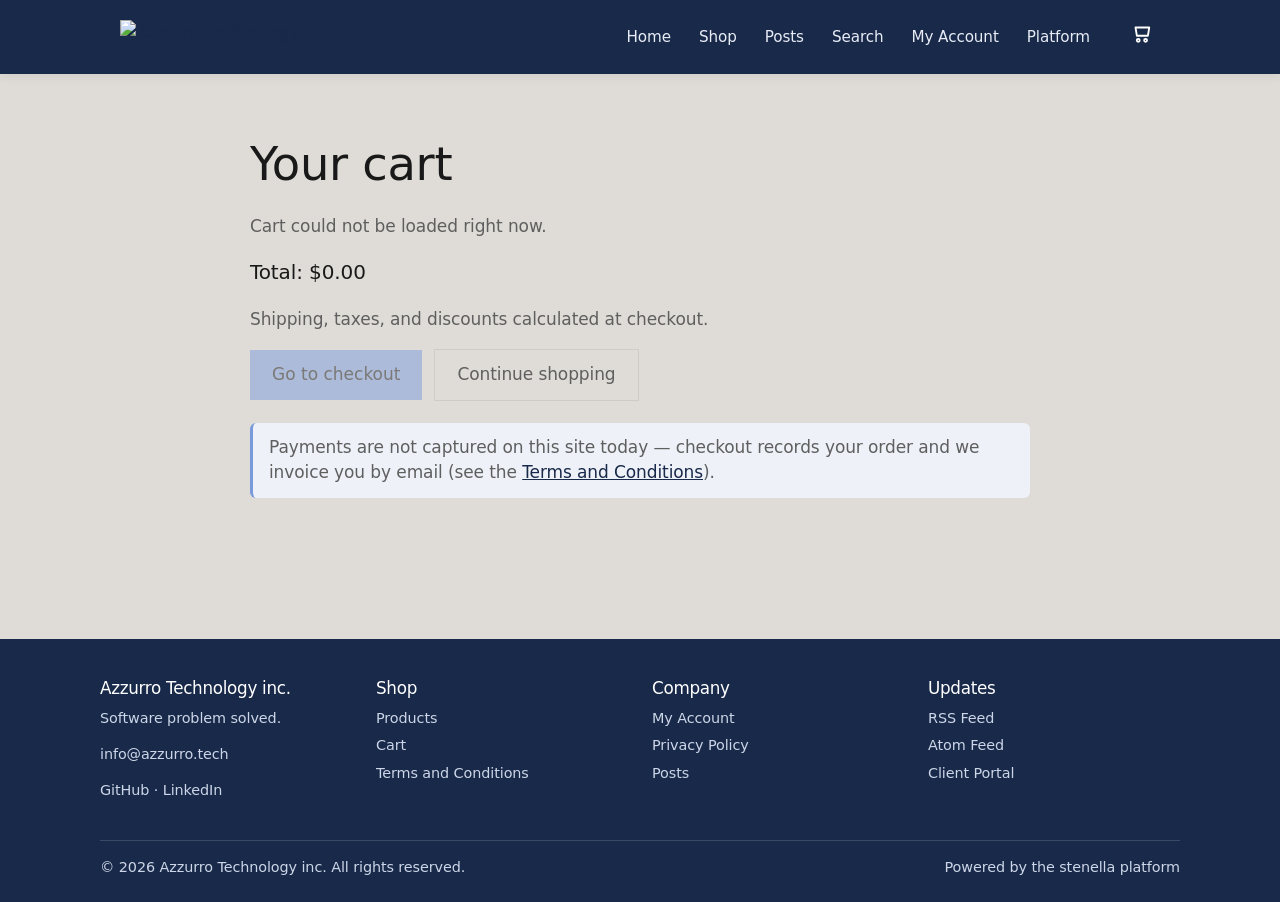
==== azzurro.tech/cart.html @ 14b480af "website modification to use stenella" ====
<!DOCTYPE html>
<html lang="en-US">
<head>
<meta charset="UTF-8" />
<meta name="viewport" content="width=device-width, initial-scale=1" />
<title>Cart — Azzurro Technology inc.</title>
<meta name="description" content="Your Azzurro cart. Checkout runs through a client-side workflow; invoices follow by email." />
<link rel="alternate" type="application/rss+xml" title="Azzurro Technology inc. » Feed" href="/s/feed/azzurrotech/combined.xml" />
<link rel="alternate" type="application/atom+xml" title="Azzurro Technology inc. » Atom Feed" href="/s/feed/azzurrotech/combined.atom" />
<link rel="stylesheet" href="styles.css" />
</head>
<body data-page="cart">
<header class="header">
  <nav class="nav">
    <a class="logo" href="index.html"><img src="assets/logo.png" alt="Azzurro Technology inc." /></a>
    <button class="mobile-menu-toggle" aria-label="Menu"><span></span><span></span><span></span></button>
    <ul class="nav-links">
      <li><a href="index.html">Home</a></li>
      <li><a href="shop.html">Shop</a></li>
      <li><a href="posts.html">Posts</a></li>
      <li><a href="search.html">Search</a></li>
      <li><a href="my-account.html">My Account</a></li>
      <li><a href="/s/portal?client=azzurrotech">Platform</a></li>
    </ul>
    <div class="nav-actions">
      <a class="cart-link" href="cart.html" aria-label="Cart">
        <svg width="22" height="22" viewBox="0 0 24 24" fill="none" stroke="currentColor" stroke-width="2" stroke-linecap="round" stroke-linejoin="round" aria-hidden="true"><path d="M6 6h15l-1.5 9h-12z" /><circle cx="9" cy="20" r="1.6" /><circle cx="17" cy="20" r="1.6" /></svg>
        <span class="cart-badge hidden" data-cart-badge>0</span>
      </a>
    </div>
  </nav>
</header>

<main class="section">
  <div class="wrap" style="max-width:820px">
    <h1>Your cart</h1>
    <div id="cart-empty" class="empty-state hidden">
      <p>Your cart is currently empty.</p>
      <p><a class="btn" href="shop.html">Start shopping</a></p>
    </div>
    <div id="cart-lines"></div>
    <p class="cart-total" id="cart-total">Total: $0.00</p>
    <p class="muted">Shipping, taxes, and discounts calculated at checkout.</p>
    <div class="row">
      <button id="checkout-btn" class="btn" disabled>Go to checkout</button>
      <a class="btn ghost" href="shop.html">Continue shopping</a>
    </div>
    <p class="notice" style="margin-top:22px">Payments are not captured on this site today — checkout records your order and we invoice you by email (see the <a href="refund_returns.html">Terms and Conditions</a>).</p>
  </div>
</main>

<!-- Checkout workflow modal (vini-driven) -->
<div class="modal" id="checkout-modal">
  <div class="modal-card">
    <h3 class="wf-head">Checkout</h3>
    <div class="wf-progress"><span id="wf-progress-bar"></span></div>
    <div class="steps"></div>
    <div class="wf-body"></div>
    <div class="row" style="justify-content:flex-end;margin-top:20px">
      <button class="btn ghost" onclick="document.getElementById('checkout-modal').classList.remove('open')">Cancel</button>
      <button class="btn wf-advance" type="button">Continue</button>
    </div>
  </div>
</div>

<footer class="footer">
  <div class="cols">
    <div>
      <h4>Azzurro Technology inc.</h4>
      <p>Software problem solved.</p>
      <p>info@azzurro.tech</p>
      <p><a href="https://github.com/azzurrotech" target="_blank" rel="noopener">GitHub</a> · <a href="https://www.linkedin.com/company/azzurro-tech" target="_blank" rel="noopener">LinkedIn</a></p>
    </div>
    <div>
      <h4>Shop</h4>
      <ul>
        <li><a href="shop.html">Products</a></li>
        <li><a href="cart.html">Cart</a></li>
        <li><a href="refund_returns.html">Terms and Conditions</a></li>
      </ul>
    </div>
    <div>
      <h4>Company</h4>
      <ul>
        <li><a href="my-account.html">My Account</a></li>
        <li><a href="privacy-policy.html">Privacy Policy</a></li>
        <li><a href="posts.html">Posts</a></li>
      </ul>
    </div>
    <div>
      <h4>Updates</h4>
      <ul>
        <li><a href="/s/feed/azzurrotech/combined.xml">RSS Feed</a></li>
        <li><a href="/s/feed/azzurrotech/combined.atom">Atom Feed</a></li>
        <li><a href="/s/portal?client=azzurrotech">Client Portal</a></li>
      </ul>
    </div>
  </div>
  <div class="bottom">
    <span>© <span id="year"></span> Azzurro Technology inc. All rights reserved.</span>
    <span><a href="/s/portal?client=azzurrotech">Powered by the stenella platform</a></span>
  </div>
</footer>

<script src="/s/static/lib/veni.js" defer></script>
<script src="/s/static/lib/vidi.js" defer></script>
<script src="/s/static/lib/vici.js" defer></script>
<script src="/s/static/lib/vini.js" defer></script>
<script src="app.js" defer></script>
</body>
</html>
---- azzurro.tech/styles.css ----
/* Azzurro Technology inc. — azzurro.tech, hosted on the stenella platform.
   Vanilla CSS (no frameworks). Palette mirrors the public WordPress site:
   warm grey base, near-black contrast, blue accents. */

:root {
  --base: #dfdcd7;
  --surface: #ffffff;
  --contrast: #191919;
  --accent-1: #7a9bdb;
  --accent-3: #182949;
  --accent-4: #5f5f5f;
  --accent-6: #19191933;
  --border: #d0ccc5;
  --sale: #b3261e;
  --radius: 10px;
  --shadow: 0 2px 10px rgba(0, 0, 0, 0.08);
  --font: "Manrope", ui-sans-serif, system-ui, -apple-system, "Segoe UI",
    Roboto, Helvetica, Arial, sans-serif;
}

* { box-sizing: border-box; }

html { scroll-behavior: smooth; }

body {
  margin: 0;
  background: var(--base);
  color: var(--accent-4);
  font-family: var(--font);
  font-size: 17px;
  font-weight: 300;
  line-height: 1.5;
  letter-spacing: -0.1px;
}

img { max-width: 100%; height: auto; }

h1, h2, h3, h4, h5 {
  color: var(--contrast);
  font-weight: 400;
  letter-spacing: -0.3px;
  line-height: 1.15;
  margin: 0 0 0.5em;
}
h1 { font-size: clamp(2rem, 4vw, 2.9rem); }
h2 { font-size: clamp(1.5rem, 3vw, 2.1rem); }
h3 { font-size: 1.3rem; }
h4 { font-size: 1.05rem; }

a { color: var(--accent-3); }
a:hover { text-decoration: none; }

p { margin: 0 0 1em; }

.wrap { max-width: 1080px; margin: 0 auto; padding: 0 20px; }
.muted { color: var(--accent-4); }
.hidden { display: none !important; }
.row { display: flex; gap: 12px; flex-wrap: wrap; align-items: center; }

/* ---- header / nav ---------------------------------------------------------- */
.header {
  position: sticky;
  top: 0;
  z-index: 50;
  background: var(--accent-3);
  color: #fff;
  box-shadow: var(--shadow);
}
.nav { max-width: 1080px; margin: 0 auto; padding: 14px 20px; display: flex; align-items: center; gap: 20px; }
.logo img { height: 34px; display: block; }
.nav-links { list-style: none; margin: 0 0 0 auto; padding: 0; display: flex; gap: 4px; align-items: center; }
.nav-links a {
  color: #e8ecf6;
  text-decoration: none;
  padding: 8px 12px;
  border-radius: 8px;
  font-size: 0.95rem;
}
.nav-links a:hover, .nav-links a.active { background: rgba(255, 255, 255, 0.12); color: #fff; }
.nav-actions { display: flex; gap: 10px; align-items: center; }
.cart-link { position: relative; color: #fff; text-decoration: none; padding: 8px; }
.cart-badge {
  position: absolute; top: 0; right: 0;
  background: var(--accent-1); color: var(--contrast);
  border-radius: 999px; font-size: 0.7rem; min-width: 18px; height: 18px;
  display: flex; align-items: center; justify-content: center; padding: 0 4px;
}
.mobile-menu-toggle { display: none; cursor: pointer; }
.mobile-menu-toggle span { display: block; width: 22px; height: 2px; background: #fff; margin: 4px 0; }

@media (max-width: 820px) {
  .mobile-menu-toggle { display: block; }
  .nav-links {
    display: none;
    position: absolute; top: 62px; left: 0; right: 0;
    background: var(--accent-3);
    flex-direction: column; align-items: stretch; padding: 10px 20px 16px;
    box-shadow: var(--shadow);
  }
  .nav-links.open { display: flex; }
  .nav { flex-wrap: wrap; }
  .nav-links { margin-left: 0; }
}

/* ---- buttons --------------------------------------------------------------- */
.btn, button.btn, input.btn {
  display: inline-block;
  background: var(--accent-1);
  color: var(--contrast);
  border: 0;
  border-radius: 0;
  padding: 12px 22px;
  font: inherit;
  font-weight: 400;
  text-decoration: none;
  cursor: pointer;
}
.btn:hover { background: color-mix(in srgb, var(--accent-1) 85%, transparent); color: var(--contrast); }
.btn.secondary { background: transparent; border: 1px solid currentColor; }
.btn.light { background: #fff; color: var(--accent-3); }
.btn.ghost { background: transparent; color: inherit; border: 1px solid var(--border); }
.btn.small { padding: 8px 14px; font-size: 0.9rem; }
.btn[disabled] { opacity: 0.5; cursor: not-allowed; }

/* ---- hero / sections ------------------------------------------------------- */
.section { padding: 64px 20px; }
.section.alt { background: var(--surface); border-top: 1px solid var(--border); border-bottom: 1px solid var(--border); }
.section h2 { margin-bottom: 12px; }
.section .lede { max-width: 720px; }

.hero {
  background:
    radial-gradient(1200px 500px at 70% -10%, rgba(122, 155, 219, 0.55), transparent 60%),
    var(--accent-3);
  color: #fff;
  text-align: center;
  padding: 96px 20px;
}
.hero h1 { color: #fff; font-weight: 400; }
.hero .tagline { font-size: 1.25rem; max-width: 640px; margin: 0 auto 28px; color: #dbe3f2; }
.hero-ctas { display: flex; gap: 14px; justify-content: center; flex-wrap: wrap; margin-bottom: 26px; }
.hero-links a { color: #fff; text-decoration: underline; margin: 0 10px; font-size: 0.95rem; }

.pillars { display: grid; grid-template-columns: repeat(auto-fit, minmax(250px, 1fr)); gap: 20px; margin-top: 22px; }
.pillar { background: var(--surface); border: 1px solid var(--border); border-radius: var(--radius); padding: 24px; }
.pillar .num { font-size: 2rem; color: var(--accent-1); font-weight: 400; }
.values ul, .why ul { list-style: none; padding: 0; margin: 0; display: grid; grid-template-columns: repeat(auto-fit, minmax(220px, 1fr)); gap: 16px; }
.values li, .why li { background: var(--surface); border: 1px solid var(--border); border-radius: var(--radius); padding: 20px; }
.values li strong, .why li strong { display: block; color: var(--contrast); margin-bottom: 4px; }

/* ---- cards (products / posts) --------------------------------------------- */
.cards { display: grid; grid-template-columns: repeat(auto-fill, minmax(230px, 1fr)); gap: 20px; margin-top: 22px; }
.card {
  background: var(--surface);
  border: 1px solid var(--border);
  border-radius: var(--radius);
  overflow: hidden;
  display: flex;
  flex-direction: column;
  box-shadow: var(--shadow);
}
.card .thumb { height: 150px; background: #eef1f8; display: flex; align-items: center; justify-content: center; position: relative; }
.card .thumb img { max-height: 130px; object-fit: contain; }
.card .badge {
  position: absolute; top: 10px; left: 10px;
  background: var(--sale); color: #fff;
  font-size: 0.72rem; letter-spacing: 0.4px; text-transform: uppercase;
  padding: 3px 8px; border-radius: 4px;
}
.card .body { padding: 16px; display: flex; flex-direction: column; gap: 8px; flex: 1; }
.card h3 { font-size: 1.1rem; margin: 0; }
.card h3 a { color: var(--contrast); text-decoration: none; }
.card h3 a:hover { color: var(--accent-3); }
.card .excerpt { font-size: 0.9rem; flex: 1; }
.card .price { color: var(--contrast); font-size: 1.1rem; }
.card .price .old { text-decoration: line-through; color: var(--accent-4); margin-right: 8px; font-size: 0.9rem; }
.card .price .sale-price { color: var(--sale); }
.card .meta { color: var(--accent-4); font-size: 0.8rem; }
.card .actions { display: flex; gap: 8px; flex-wrap: wrap; margin-top: auto; }

/* ---- forms -----------------------------------------------------------*/
label { display: block; margin: 0 0 14px; font-size: 0.9rem; }
label input, label select, label textarea, input[type="search"], input[type="text"], input[type="email"], input[type="number"], input[type="password"], textarea {
  width: 100%; margin-top: 6px; padding: 10px 12px;
  border: 1px solid var(--border); border-radius: 6px;
  font: inherit; color: var(--contrast); background: #fff;
}
.searchbox { display: flex; gap: 8px; max-width: 520px; margin: 20px auto 0; }
.searchbox input { flex: 1; }

/* ---- cart ---- */
.cart-line { display: flex; gap: 16px; align-items: center; background: var(--surface); border: 1px solid var(--border); border-radius: var(--radius); padding: 14px 18px; margin-bottom: 12px; }
.cart-line .thumb { width: 56px; height: 56px; display: flex; align-items: center; justify-content: center; background: #eef1f8; border-radius: 8px; }
.cart-line .thumb img { max-height: 46px; }
.cart-line .info { flex: 1; }
.cart-line .info h4 { margin: 0 0 2px; }
.cart-line input.qty { width: 64px; }
.cart-total { font-size: 1.25rem; color: var(--contrast); }
.empty-state { background: var(--surface); border: 1px dashed var(--border); border-radius: var(--radius); padding: 40px; text-align: center; }

/* ---- vidi output (posts listing via vidi) ---- */
#vidi-cards-container .card { position: relative; }
.vidi-pager { display: flex; gap: 8px; justify-content: center; margin-top: 22px; flex-wrap: wrap; }
.vidi-pager button { background: var(--surface); border: 1px solid var(--border); padding: 8px 14px; cursor: pointer; border-radius: 6px; font: inherit; }
.vidi-pager button.active { background: var(--accent-3); color: #fff; border-color: var(--accent-3); }
.vidi-pager button[disabled] { opacity: 0.4; cursor: not-allowed; }
.vidi-loading { text-align: center; padding: 40px; color: var(--accent-4); }
.vidi-empty { text-align: center; padding: 40px; }

/* ---- article ---- */
.article { background: var(--surface); border: 1px solid var(--border); border-radius: var(--radius); padding: 34px; max-width: 820px; margin: 0 auto; }
.article .meta { color: var(--accent-4); font-size: 0.85rem; margin-bottom: 18px; }
.article .body p { color: #333; }
.article .body h3 { margin-top: 1.2em; }

/* ---- account / panel ---- */
.panel { background: var(--surface); border: 1px solid var(--border); border-radius: var(--radius); padding: 28px; max-width: 520px; margin: 0 auto; }

/* ---- footer ---- */
.footer { background: var(--accent-3); color: #cdd6e8; padding: 40px 20px 24px; margin-top: 60px; font-size: 0.9rem; }
.footer .cols { display: grid; grid-template-columns: repeat(auto-fit, minmax(180px, 1fr)); gap: 24px; max-width: 1080px; margin: 0 auto; }
.footer h4 { color: #fff; margin-bottom: 10px; font-weight: 400; }
.footer ul { list-style: none; margin: 0; padding: 0; }
.footer li { margin: 6px 0; }
.footer a { color: #cdd6e8; text-decoration: none; }
.footer a:hover { color: #fff; text-decoration: underline; }
.footer .bottom { max-width: 1080px; margin: 24px auto 0; border-top: 1px solid rgba(255, 255, 255, 0.15); padding-top: 16px; display: flex; justify-content: space-between; flex-wrap: wrap; gap: 8px; }

/* ---- modal ---- */
.modal { position: fixed; inset: 0; background: rgba(0, 0, 0, 0.45); display: none; align-items: flex-start; justify-content: center; padding: 40px 16px; z-index: 100; }
.modal.open { display: flex; }
.modal-card { background: var(--surface); border-radius: var(--radius); max-width: 520px; width: 100%; padding: 26px; box-shadow: var(--shadow); }
.modal-card h3 { margin-top: 0; }
.modal-card .steps { margin: 16px 0; }
.modal-card .step { display: flex; gap: 10px; align-items: baseline; padding: 8px 0; border-bottom: 1px solid var(--border); }
.modal-card .step .mark { width: 22px; text-align: center; color: var(--accent-1); }
.wf-body { margin: 14px 0; }
.wf-body label { font-size: 0.95rem; }
.wf-summary { background: #f5f6fa; border: 1px solid var(--border); border-radius: 8px; padding: 14px 16px; margin-top: 6px; }
.wf-summary p { margin: 0 0 6px; }
.wf-summary .cart-total { border-top: 1px solid var(--border); padding-top: 10px; margin-top: 8px; }

/* ---- product detail ---- */
#product-detail .thumb { width: 300px; max-width: 100%; background: #eef1f8; border-radius: var(--radius); display: flex; align-items: center; justify-content: center; padding: 24px; }
#product-detail .thumb img { max-height: 260px; object-fit: contain; }
#product-detail .info { flex: 1; min-width: 280px; }
.price { color: var(--contrast); font-size: 1.2rem; margin: 6px 0 12px; }
.price .old { text-decoration: line-through; color: var(--accent-4); margin-right: 8px; font-size: 0.95rem; }
.price .sale-price { color: var(--sale); }
.price.big { font-size: 1.7rem; margin: 10px 0 16px; }

/* ---- legal tables ---- */
.article table { width: 100%; border-collapse: collapse; margin: 14px 0 22px; font-size: 0.92rem; }
.article th, .article td { border: 1px solid var(--border); padding: 10px 12px; text-align: left; vertical-align: top; }
.article th { background: #f0f2f6; color: var(--contrast); font-weight: 400; }
.article h2 { margin: 1.4em 0 0.5em; }

/* ---- toast ---- */
.toast {
  position: fixed; bottom: 20px; right: 20px; z-index: 200;
  background: var(--accent-3); color: #fff; padding: 12px 18px; border-radius: 8px;
  box-shadow: var(--shadow); opacity: 0; transform: translateY(10px);
  transition: opacity 0.25s, transform 0.25s; pointer-events: none;
}
.toast.show { opacity: 1; transform: none; }

/* ---- misc ---- */
.page-head { padding: 48px 20px 8px; text-align: center; }
.breadcrumb { font-size: 0.85rem; color: var(--accent-4); max-width: 1080px; margin: 18px auto 0; padding: 0 20px; }
.notice { border-left: 3px solid var(--accent-1); background: #eef1f8; padding: 12px 16px; border-radius: 6px; }
code { background: #f0f2f6; padding: 2px 6px; border-radius: 4px; font-size: 0.9em; }
.wf-progress { height: 6px; background: var(--border); border-radius: 999px; overflow: hidden; margin: 10px 0; }
.wf-progress > span { display: block; height: 100%; background: var(--accent-1); transition: width 0.3s; }
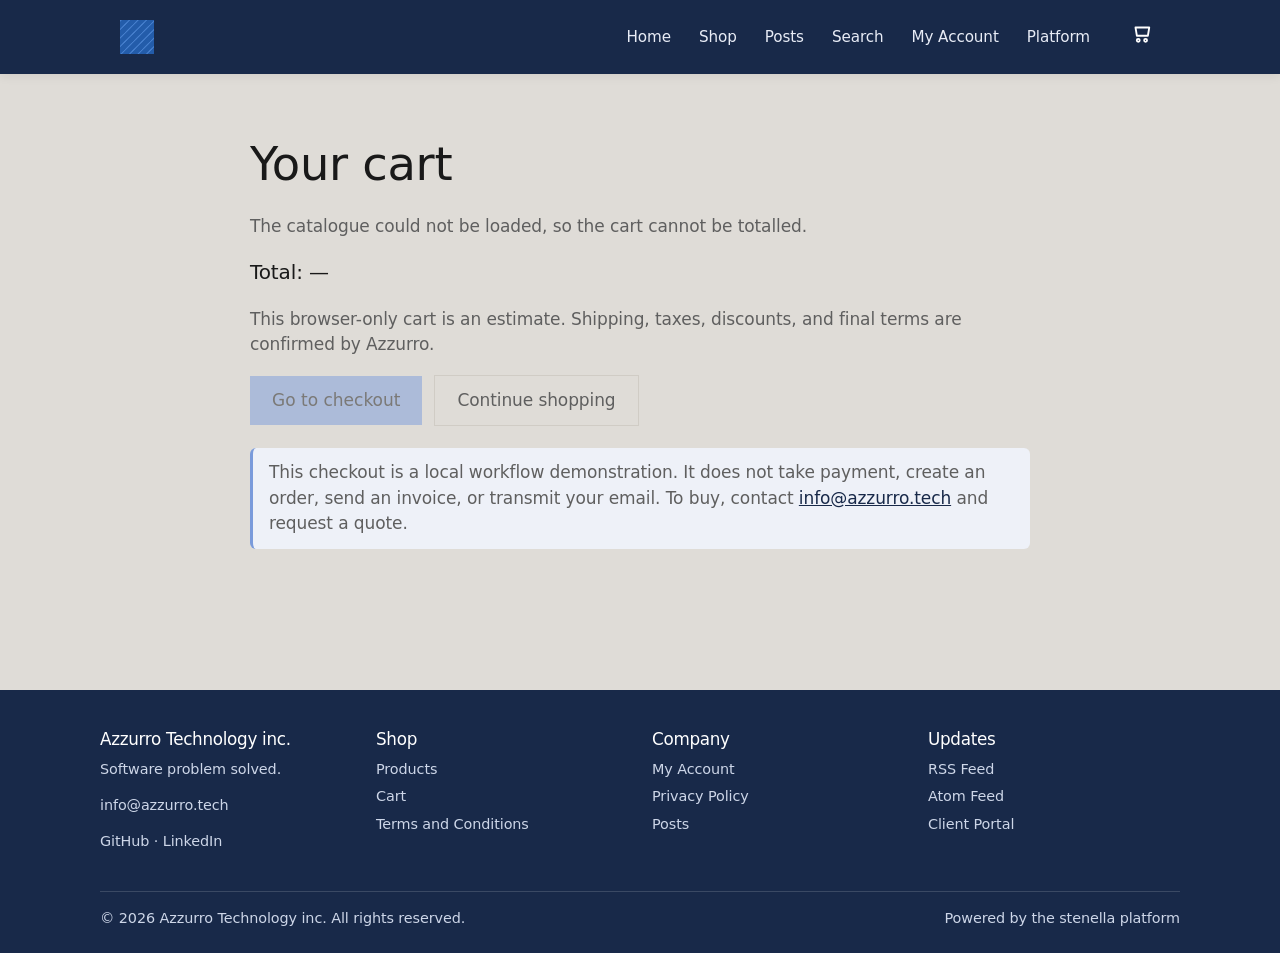
==== commit 13c80cf0: "integrate and replicate with stenella" ====
--- a/azzurro.tech/cart.html
+++ b/azzurro.tech/cart.html
@@ -4,7 +4,7 @@
 <meta charset="UTF-8" />
 <meta name="viewport" content="width=device-width, initial-scale=1" />
 <title>Cart — Azzurro Technology inc.</title>
-<meta name="description" content="Your Azzurro cart. Checkout runs through a client-side workflow; invoices follow by email." />
+<meta name="description" content="Your Azzurro cart. The checkout workflow is a local demonstration and does not capture payment or place an order." />
 <link rel="alternate" type="application/rss+xml" title="Azzurro Technology inc. » Feed" href="/s/feed/azzurrotech/combined.xml" />
 <link rel="alternate" type="application/atom+xml" title="Azzurro Technology inc. » Atom Feed" href="/s/feed/azzurrotech/combined.atom" />
 <link rel="stylesheet" href="styles.css" />
@@ -40,12 +40,12 @@
     </div>
     <div id="cart-lines"></div>
     <p class="cart-total" id="cart-total">Total: $0.00</p>
-    <p class="muted">Shipping, taxes, and discounts calculated at checkout.</p>
+    <p class="muted">This browser-only cart is an estimate. Shipping, taxes, discounts, and final terms are confirmed by Azzurro.</p>
     <div class="row">
       <button id="checkout-btn" class="btn" disabled>Go to checkout</button>
       <a class="btn ghost" href="shop.html">Continue shopping</a>
     </div>
-    <p class="notice" style="margin-top:22px">Payments are not captured on this site today — checkout records your order and we invoice you by email (see the <a href="refund_returns.html">Terms and Conditions</a>).</p>
+    <p class="notice" style="margin-top:22px">This checkout is a local workflow demonstration. It does not take payment, create an order, send an invoice, or transmit your email. To buy, contact <a href="mailto:info@azzurro.tech">info@azzurro.tech</a> and request a quote.</p>
   </div>
 </main>
 
@@ -57,7 +57,7 @@
     <div class="steps"></div>
     <div class="wf-body"></div>
     <div class="row" style="justify-content:flex-end;margin-top:20px">
-      <button class="btn ghost" onclick="document.getElementById('checkout-modal').classList.remove('open')">Cancel</button>
+      <button id="checkout-cancel" class="btn ghost" type="button">Cancel</button>
       <button class="btn wf-advance" type="button">Continue</button>
     </div>
   </div>
@@ -102,6 +102,7 @@
   </div>
 </footer>
 
+<script src="safe.js" defer></script>
 <script src="/s/static/lib/veni.js" defer></script>
 <script src="/s/static/lib/vidi.js" defer></script>
 <script src="/s/static/lib/vici.js" defer></script>
